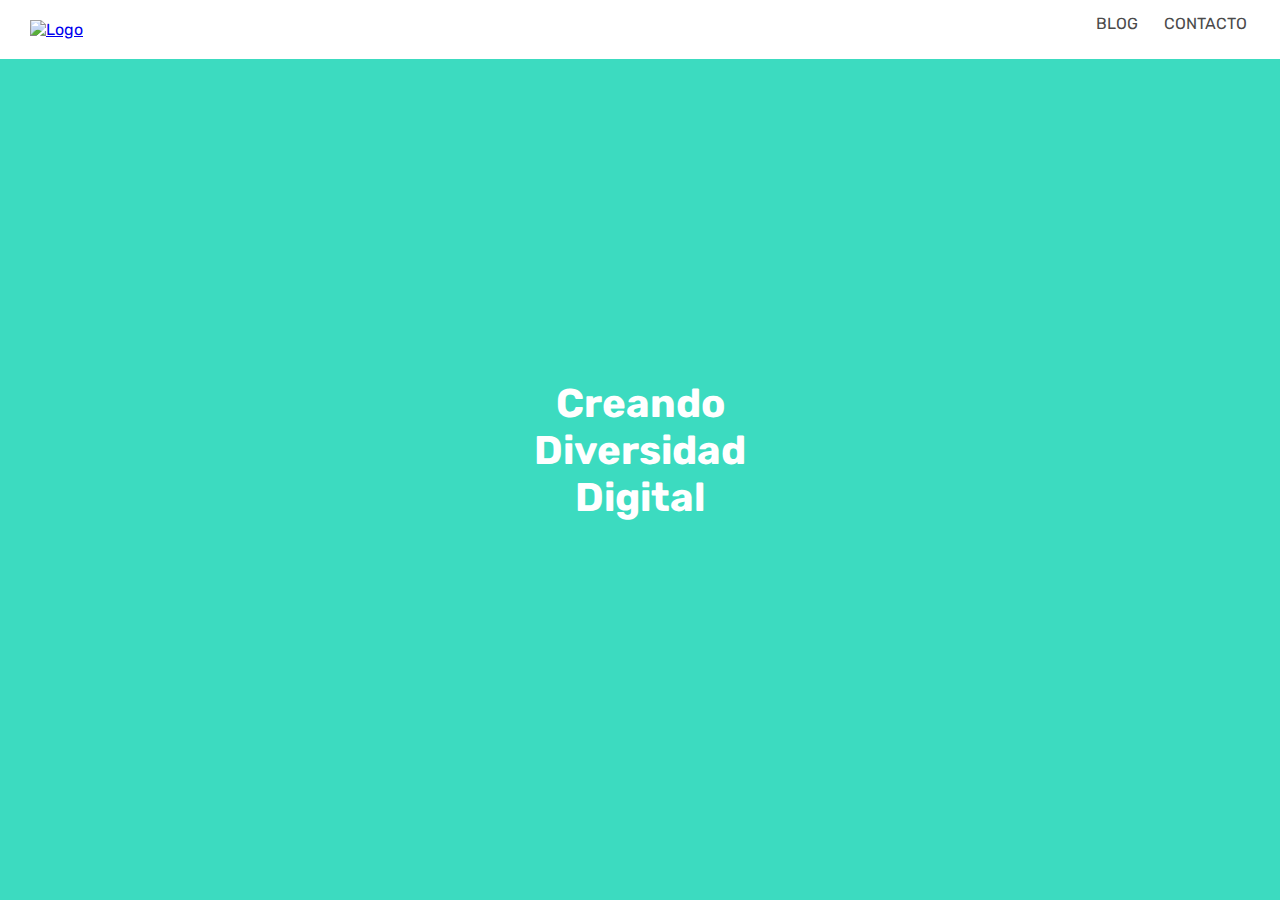
==== version-0/index.html @ 67af68e8 "update changes" ====
<!DOCTYPE html>
<html lang="en">

<head>
    <meta charset="UTF-8">
    <meta http-equiv="X-UA-Compatible" content="IE=edge">
    <meta name="viewport" content="width=device-width, initial-scale=1.0">
    <link rel="preconnect" href="https://fonts.gstatic.com">
    <link href="https://fonts.googleapis.com/css2?
family=Rubik:wght@400;700&display=swap" rel="stylesheet">
    <title>Adalab</title>
    <link rel="stylesheet" href="./css/styles.css">
</head>

<body>
    <header class="header">
        <a href="https://adalab.es/" target="_blank"><img src="./image/logo-adalab.png" Alt="Logo" title="Logo Adalab"
                class="logo"></a>
        <nav>
            <ul class="nav">
                <li class="list_one"><a href="https://adalab.es/" class="link">blog</a></li>
                <li class="list_two"><a href="https://adalab.es/" class=" link">Contacto</a></li>
            </ul>
        </nav>
    </header>
    <main class="container">
        <h1 class="title">Creando diversidad digital</h1>
    </main>

</body>

</html>
---- version-0/css/styles.css ----
*{
    margin:0;
    padding:0;
    box-sizing:border-box;
}
body{
    font-family: 'Rubik', sans-serif;
}
.header{
display: flex;
flex-direction: column;
position:fixed;
align-items: center;
width:100%;
z-index:1;
background-color: white;
}
.logo{
    width:155px;
    padding:10px;
}
.nav{
    font-size:16px;
    list-style-type: none;
    display:flex;
    padding-bottom: 13px;
}
.link{
    text-decoration: none;
    color: #4a4a4a;
    text-transform: uppercase;
    padding:3px 3px 0 3px;
}
.list_one{
    padding-right:10px;
}
.list_two{
    padding-left:10px;
}

.container{
background-color: #3CDBC0;
 height: 100vh;
 display:flex;
 justify-content: center;
 align-items: center;
}
.title{
    font-size:30px;
    color: #FFFFFF;
    width:250px;
    text-align: center;
    text-transform:capitalize;
}

/*Media Queries*/

@media all and (min-width:768px){
    .header{
        flex-direction: row;
        justify-content: space-between;
    }
    .logo{
        padding:20px 0 20px 30px;
    }
    .nav{
        margin-right: 30px;
    }
    .title{
        font-size: 40px;
    }
}
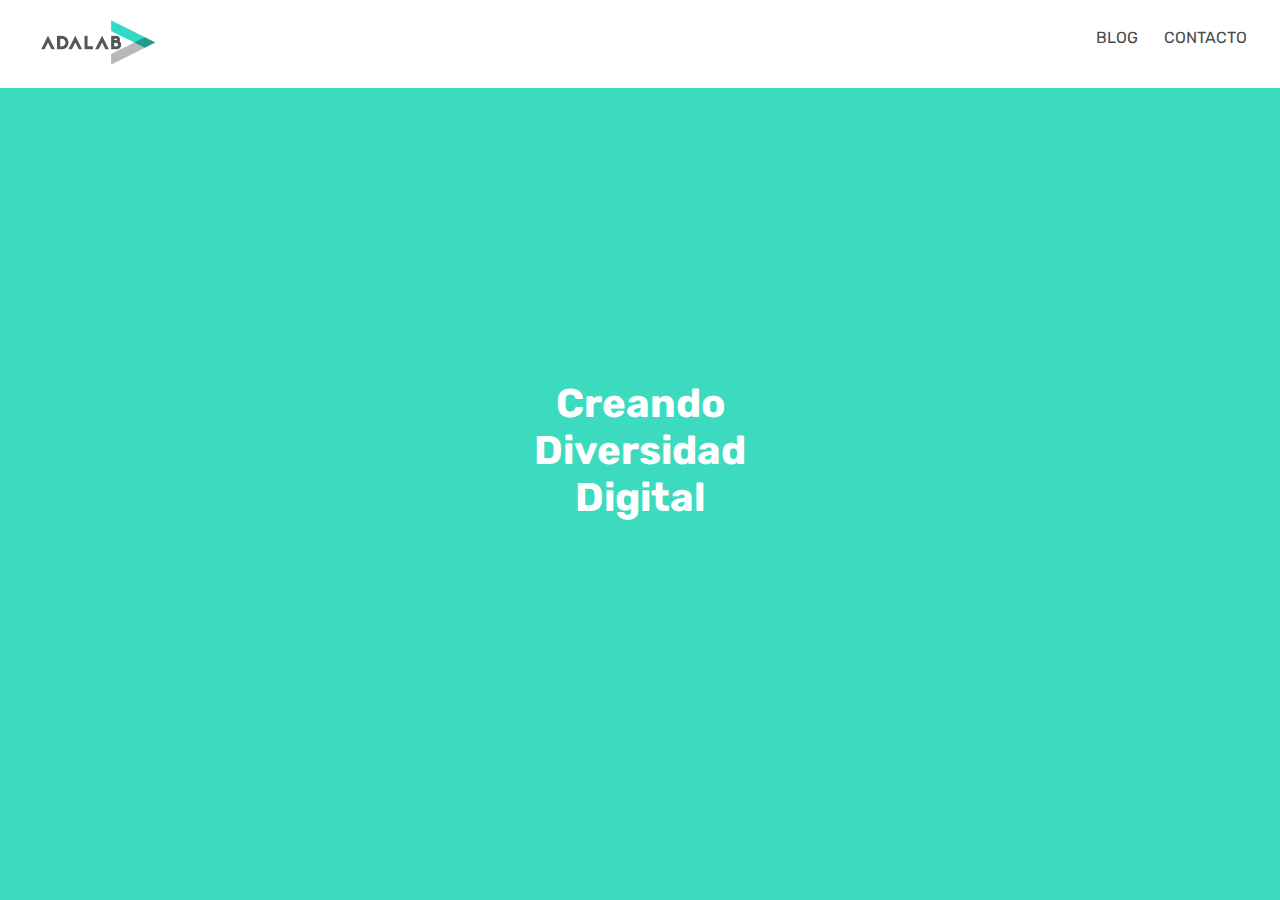
==== commit 5f8cb06b: "change link" ====
--- a/version-0/index.html
+++ b/version-0/index.html
@@ -14,7 +14,7 @@
 
 <body>
     <header class="header">
-        <a href="https://adalab.es/" target="_blank"><img src="./image/logo-adalab.png" Alt="Logo" title="Logo Adalab"
+        <a href="https://adalab.es/" target="_blank"><img src="../image/logo-adalab.png" Alt="Logo" title="Logo Adalab"
                 class="logo"></a>
         <nav>
             <ul class="nav">
@@ -29,4 +29,4 @@
 
 </body>
 
-</html>+</html>
